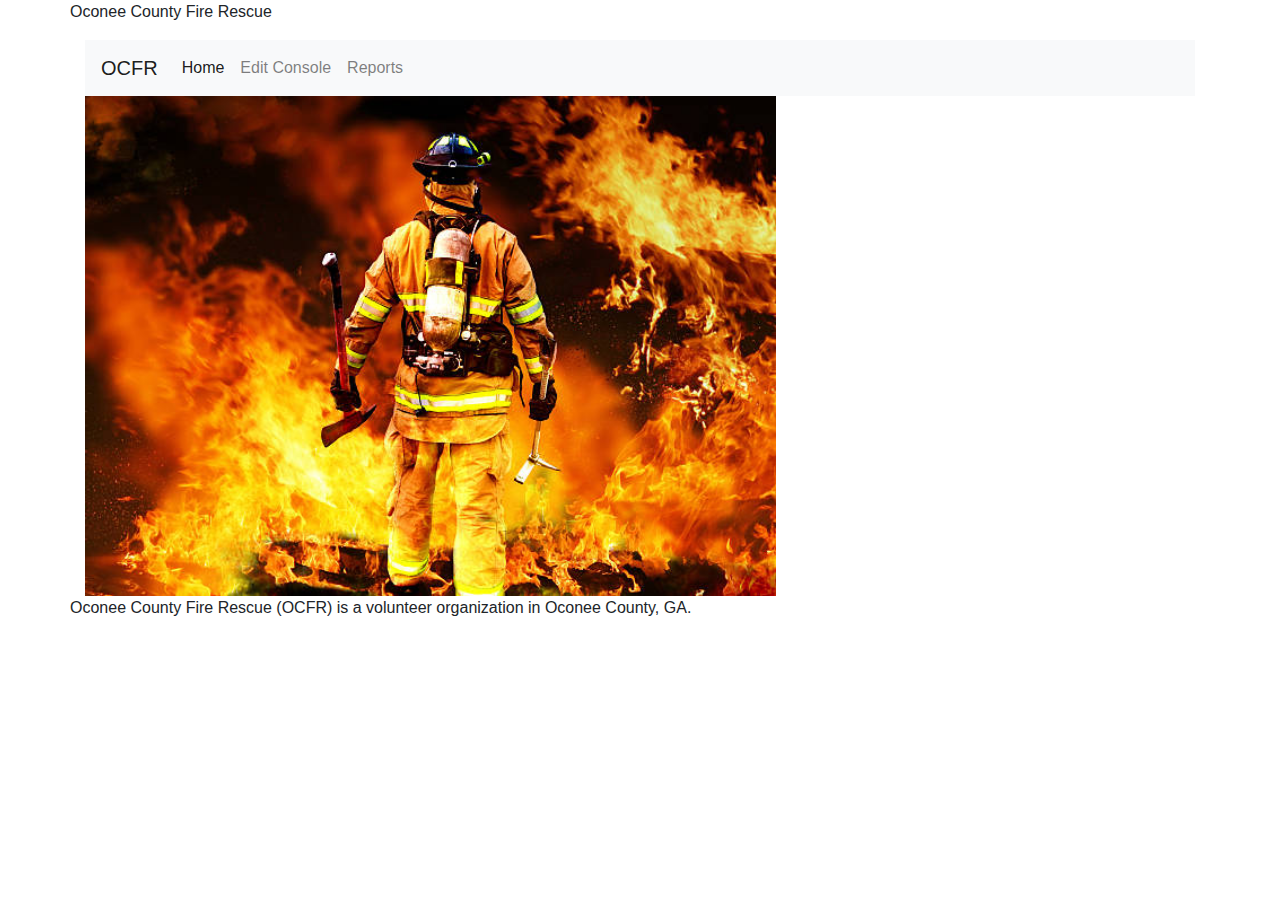
==== app/public/index.html @ 4b46d8ad "Merge pull request #4 from amitjha823/developer_cameron" ====
<!doctype html>
<html>
<head>
  <title>Home</title>
  <link rel="stylesheet" href="css/site.css" />
<link rel="stylesheet" href="https://stackpath.bootstrapcdn.com/bootstrap/4.3.1/css/bootstrap.min.css" integrity="sha384-ggOyR0iXCbMQv3Xipma34MD+dH/1fQ784/j6cY/iJTQUOhcWr7x9JvoRxT2MZw1T" crossorigin="anonymous">

</head>
<body>
  <!-- /* Bootstrap documentation nav Bar */ -->
  <div class="container">
      <header class="row">
          <p>Oconee County Fire Rescue</p>
      </header>

      <nav class="navbar navbar-expand-lg navbar-light bg-light">
      <a class="navbar-brand" href="#">OCFR</a>
      <button class="navbar-toggler" type="button" data-toggle="collapse" data-target="#navbarNavAltMarkup" aria-controls="navbarNavAltMarkup" aria-expanded="false" aria-label="Toggle navigation">
        <span class="navbar-toggler-icon"></span>
      </button>
      <div class="collapse navbar-collapse" id="navbarNavAltMarkup">
        <div class="navbar-nav">
          <a class="nav-item nav-link active" href="index.html">Home <span class="sr-only">(current)</span></a>
          <a class="nav-item nav-link" href="dataEntry.html">Edit Console</a>
          <a class="nav-item nav-link" href="reports.html">Reports</a>
        </div>
      </div>
    </nav>
      <main class="row">
        <div class="container">
          <img src="img/fire.jpg" alt="fireimage" height="500">
          <div>



      </main>

      <footer class="row">
          <p>Oconee County Fire Rescue (OCFR) is a volunteer organization in Oconee County, GA.</p>
      </footer>
</div>


</body>
</html>
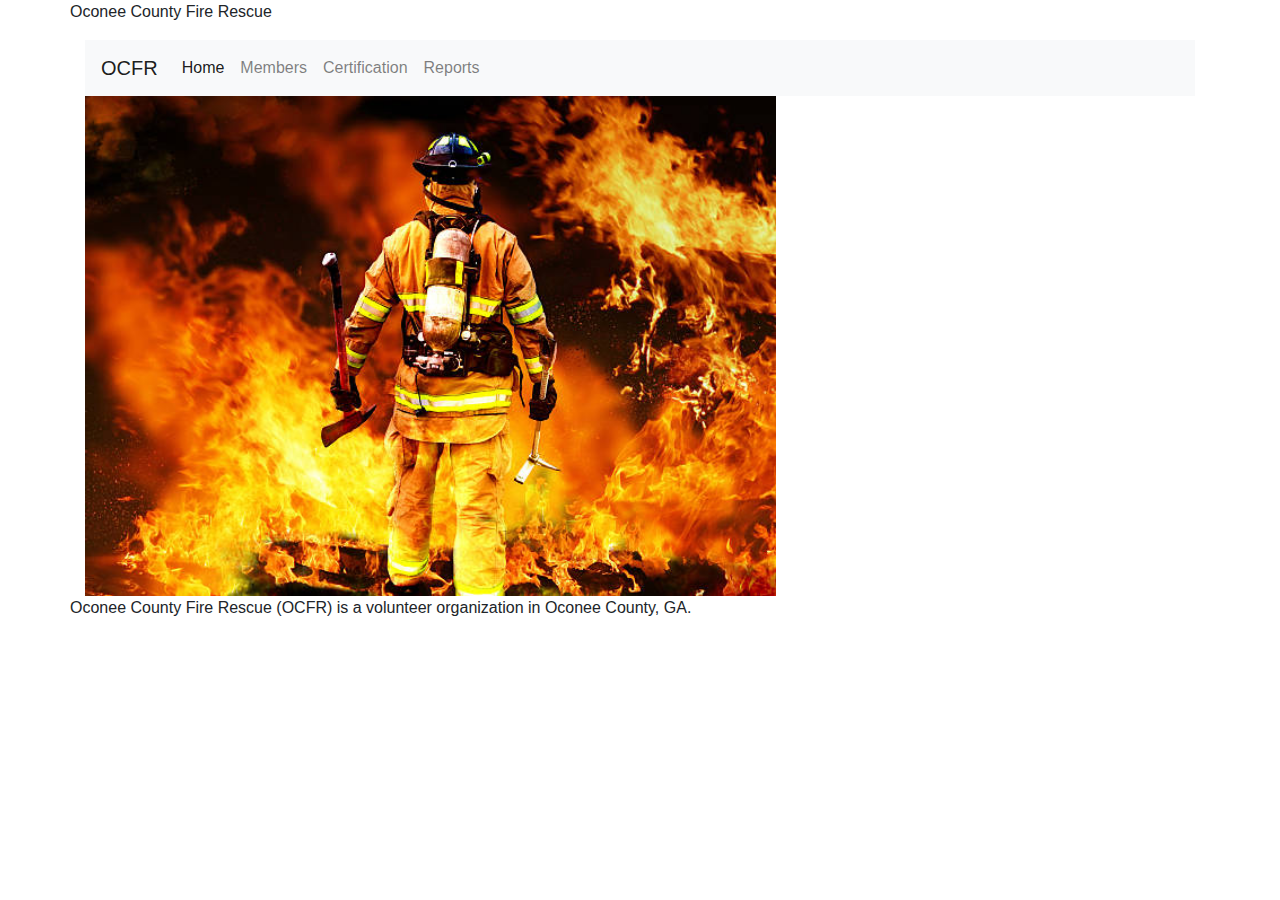
==== commit bd8bad71: "Merge pull request #6 from amitjha823/amit_feature1" ====
--- a/app/public/index.html
+++ b/app/public/index.html
@@ -21,7 +21,8 @@
       <div class="collapse navbar-collapse" id="navbarNavAltMarkup">
         <div class="navbar-nav">
           <a class="nav-item nav-link active" href="index.html">Home <span class="sr-only">(current)</span></a>
-          <a class="nav-item nav-link" href="dataEntry.html">Edit Console</a>
+          <a class="nav-item nav-link" href="members.html">Members</a>
+          <a class="nav-item nav-link" href="certification.html">Certification</a>
           <a class="nav-item nav-link" href="reports.html">Reports</a>
         </div>
       </div>
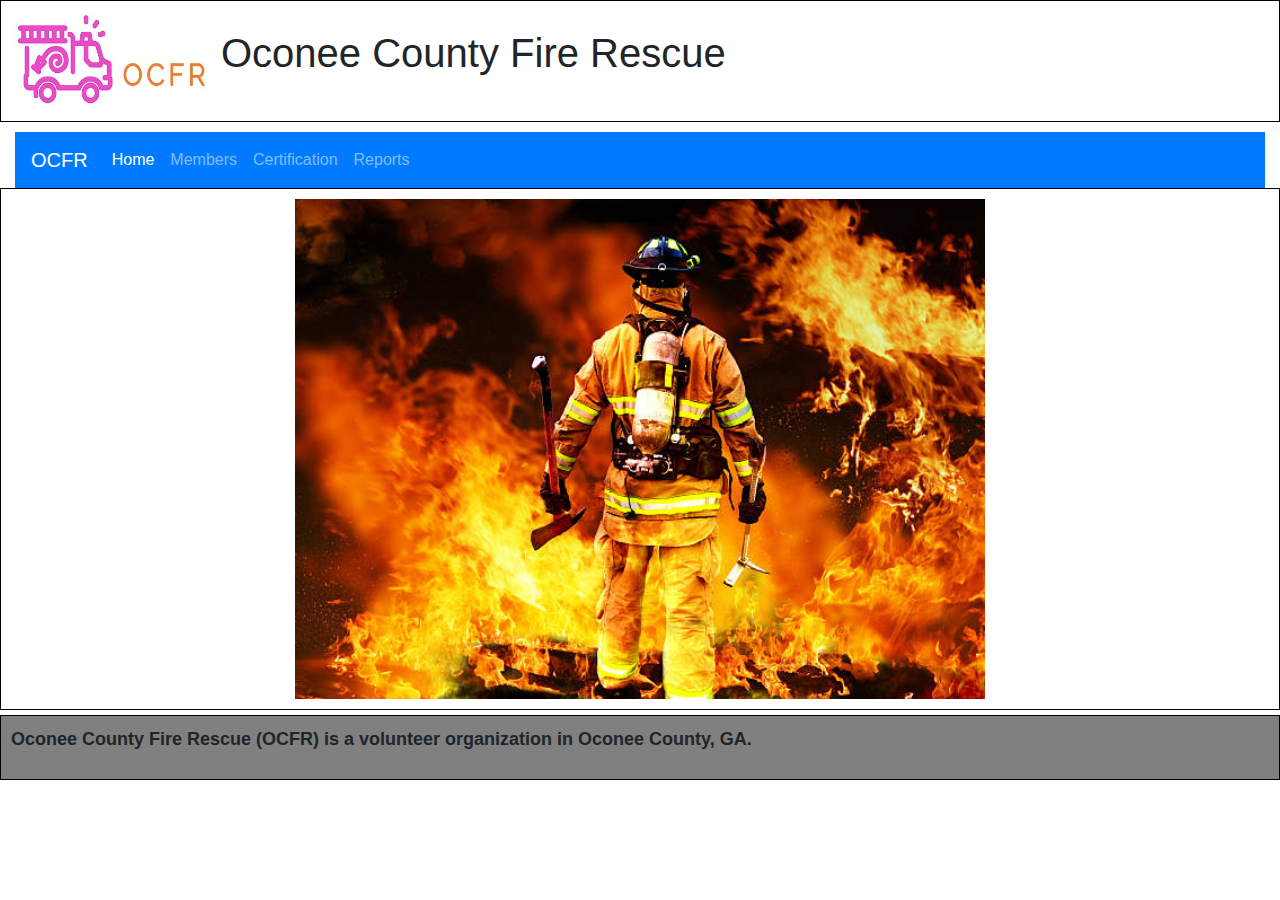
==== commit 3d7964f4: "Form UI changes and CSS changes" ====
--- a/app/public/index.html
+++ b/app/public/index.html
@@ -8,12 +8,13 @@
 </head>
 <body>
   <!-- /* Bootstrap documentation nav Bar */ -->
-  <div class="container">
-      <header class="row">
-          <p>Oconee County Fire Rescue</p>
+  <div class="container-fluid" >
+      <header class="row" id="headerbar">
+        <img src="img/logo.jpg" alt="logo" />
+          <h1>Oconee County Fire Rescue</h1>
       </header>
 
-      <nav class="navbar navbar-expand-lg navbar-light bg-light">
+      <nav class="navbar navbar-expand-lg navbar-dark bg-primary">
       <a class="navbar-brand" href="#">OCFR</a>
       <button class="navbar-toggler" type="button" data-toggle="collapse" data-target="#navbarNavAltMarkup" aria-controls="navbarNavAltMarkup" aria-expanded="false" aria-label="Toggle navigation">
         <span class="navbar-toggler-icon"></span>
--- a/app/public/css/site.css
+++ b/app/public/css/site.css
@@ -0,0 +1,59 @@
+        header{
+            border: 1px solid black;
+            padding: 10px;
+            font-size: large;
+            font-weight: bold;
+            margin-bottom: 10px;
+            background-color: white;
+            min-height: 50px;
+          }
+          footer{
+            border: 1px solid black;
+            padding: 10px;
+            font-size: large;
+            font-weight: bold;
+            margin-bottom: 10px;
+            background-color: grey;
+          }
+        main{
+              border: 1px solid black;
+              padding: 5px;
+              font-size: large;
+              margin-bottom: 5px;
+              background-color: white;
+              min-height: 300px;
+          }
+
+
+
+
+        div.polaroid {
+          width: 80%;
+          background-color: white;
+          box-shadow: 0 4px 8px 0 rgba(0, 0, 0, 0.2), 0 6px 20px 0 rgba(0, 0, 0, 0.19);
+          margin-bottom: 25px;
+        }
+
+        div.container {
+          text-align: center;
+          padding: 5px 5px;
+        }
+
+
+        body {
+            font-family: sans-serif;
+        }
+
+
+        #headerbar img {
+          float: left;
+          width: 200px;
+          height: 100px;
+          background: #555;
+        }
+
+        #headerbar h1 {
+          position: relative;
+          top: 18px;
+          left: 10px;
+        }
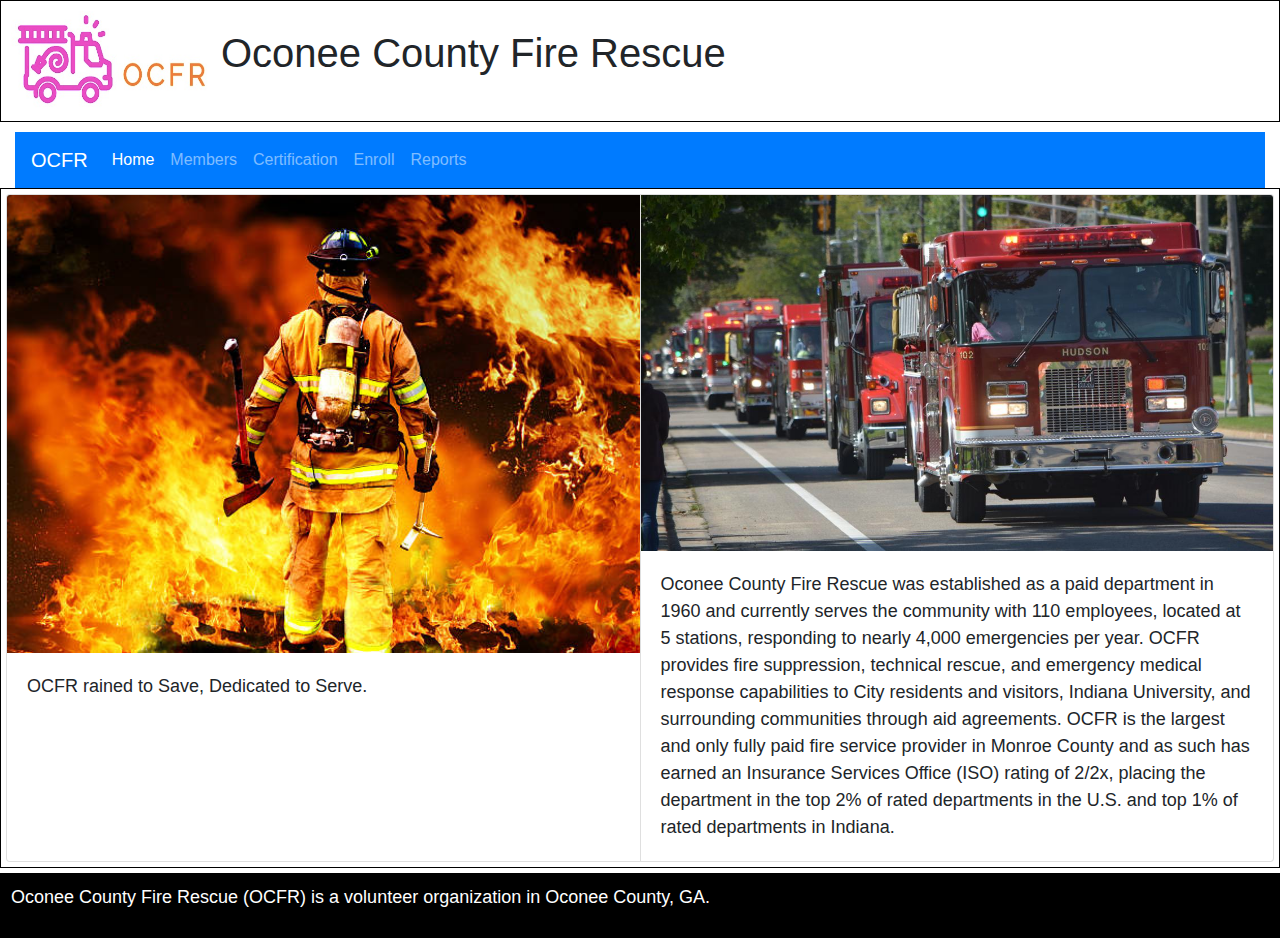
==== commit ae5100d0: "Report fixes and Home page changes" ====
--- a/app/public/index.html
+++ b/app/public/index.html
@@ -24,14 +24,33 @@
           <a class="nav-item nav-link active" href="index.html">Home <span class="sr-only">(current)</span></a>
           <a class="nav-item nav-link" href="members.html">Members</a>
           <a class="nav-item nav-link" href="certification.html">Certification</a>
+          <a class="nav-item nav-link" href="enrollment.html">Enroll</a>
           <a class="nav-item nav-link" href="reports.html">Reports</a>
         </div>
       </div>
     </nav>
       <main class="row">
-        <div class="container">
-          <img src="img/fire.jpg" alt="fireimage" height="500">
-          <div>
+
+        <div class="card-group">
+              <div class="card">
+                  <img class="card-img-top" src="img/fire.jpg" alt="Card image cap">
+                  <div class="card-body">
+                      <p class="card-text">OCFR rained to Save, Dedicated to Serve.</p>
+                  </div>
+              </div>
+              <div class="card">
+                  <img class="card-img-top" src="img/fire_truck.jpg" alt="Card image cap">
+                  <div class="card-body">
+                      <p class="card-text">Oconee County Fire Rescue was established as a paid department in 1960 and currently serves the community with 110 employees, located at 5 stations, responding to nearly 4,000 emergencies per year. OCFR provides fire suppression, technical rescue, and emergency medical response capabilities to City residents and visitors, Indiana University, and surrounding communities through aid agreements.
+
+OCFR is the largest and only fully paid fire service provider in Monroe County and as such has earned an Insurance Services Office (ISO) rating of 2/2x, placing the department in the top 2% of rated departments in the U.S. and top 1% of rated departments in Indiana.  </p>
+                  </div>
+              </div>
+
+          </div>
+
+
+
 
 
 
--- a/app/public/css/site.css
+++ b/app/public/css/site.css
@@ -10,10 +10,12 @@
           footer{
             border: 1px solid black;
             padding: 10px;
+            color: white;
+            font-family: sans-serif;
             font-size: large;
-            font-weight: bold;
+            text-align: center;
             margin-bottom: 10px;
-            background-color: grey;
+            background-color: black;
           }
         main{
               border: 1px solid black;
@@ -23,6 +25,39 @@
               background-color: white;
               min-height: 300px;
           }
+        th[role=columnheader]:not(.no-sort) {
+        	cursor: pointer;
+        }
+
+        th[role=columnheader]:not(.no-sort):after {
+        	content: '';
+        	float: right;
+        	margin-top: 7px;
+        	border-width: 0 4px 4px;
+        	border-style: solid;
+        	border-color: #404040 transparent;
+        	visibility: hidden;
+        	opacity: 0;
+        	-ms-user-select: none;
+        	-webkit-user-select: none;
+        	-moz-user-select: none;
+        	user-select: none;
+        }
+
+        th[aria-sort=ascending]:not(.no-sort):after {
+        	border-bottom: none;
+        	border-width: 4px 4px 0;
+        }
+
+        th[aria-sort]:not(.no-sort):after {
+        	visibility: visible;
+        	opacity: 0.4;
+        }
+
+        th[role=columnheader]:not(.no-sort):hover:after {
+        	visibility: visible;
+        	opacity: 1;
+        }
 
 
 
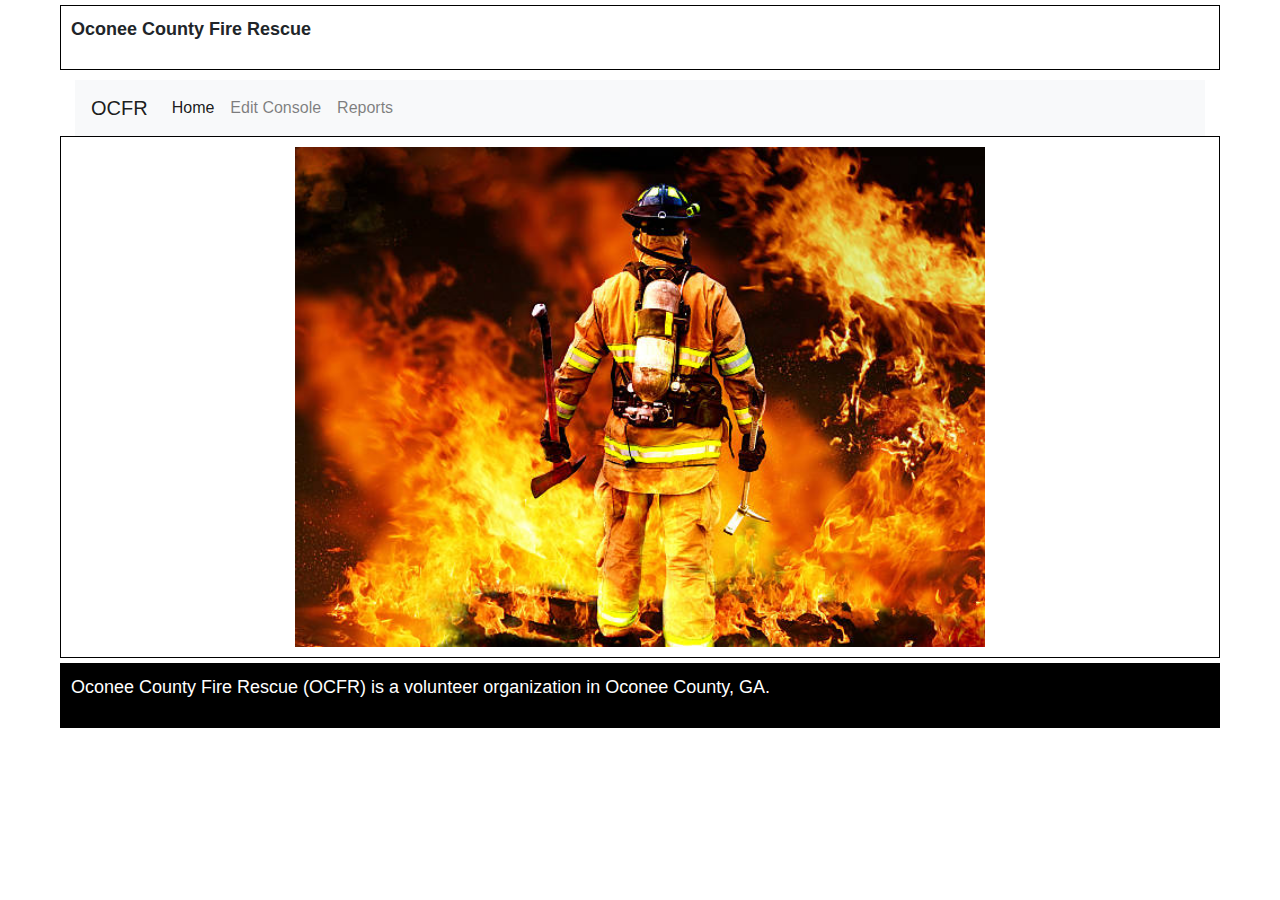
==== commit 4cdfecd8: "Merge branch 'feature_yanan' of https://github.com/amitjha823/DS_Final_Project into feature_yanan" ====
--- a/app/public/index.html
+++ b/app/public/index.html
@@ -8,13 +8,12 @@
 </head>
 <body>
   <!-- /* Bootstrap documentation nav Bar */ -->
-  <div class="container-fluid" >
-      <header class="row" id="headerbar">
-        <img src="img/logo.jpg" alt="logo" />
-          <h1>Oconee County Fire Rescue</h1>
+  <div class="container">
+      <header class="row">
+          <p>Oconee County Fire Rescue</p>
       </header>
 
-      <nav class="navbar navbar-expand-lg navbar-dark bg-primary">
+      <nav class="navbar navbar-expand-lg navbar-light bg-light">
       <a class="navbar-brand" href="#">OCFR</a>
       <button class="navbar-toggler" type="button" data-toggle="collapse" data-target="#navbarNavAltMarkup" aria-controls="navbarNavAltMarkup" aria-expanded="false" aria-label="Toggle navigation">
         <span class="navbar-toggler-icon"></span>
@@ -22,35 +21,15 @@
       <div class="collapse navbar-collapse" id="navbarNavAltMarkup">
         <div class="navbar-nav">
           <a class="nav-item nav-link active" href="index.html">Home <span class="sr-only">(current)</span></a>
-          <a class="nav-item nav-link" href="members.html">Members</a>
-          <a class="nav-item nav-link" href="certification.html">Certification</a>
-          <a class="nav-item nav-link" href="enrollment.html">Enroll</a>
+          <a class="nav-item nav-link" href="dataEntry.html">Edit Console</a>
           <a class="nav-item nav-link" href="reports.html">Reports</a>
         </div>
       </div>
     </nav>
       <main class="row">
-
-        <div class="card-group">
-              <div class="card">
-                  <img class="card-img-top" src="img/fire.jpg" alt="Card image cap">
-                  <div class="card-body">
-                      <p class="card-text">OCFR rained to Save, Dedicated to Serve.</p>
-                  </div>
-              </div>
-              <div class="card">
-                  <img class="card-img-top" src="img/fire_truck.jpg" alt="Card image cap">
-                  <div class="card-body">
-                      <p class="card-text">Oconee County Fire Rescue was established as a paid department in 1960 and currently serves the community with 110 employees, located at 5 stations, responding to nearly 4,000 emergencies per year. OCFR provides fire suppression, technical rescue, and emergency medical response capabilities to City residents and visitors, Indiana University, and surrounding communities through aid agreements.
-
-OCFR is the largest and only fully paid fire service provider in Monroe County and as such has earned an Insurance Services Office (ISO) rating of 2/2x, placing the department in the top 2% of rated departments in the U.S. and top 1% of rated departments in Indiana.  </p>
-                  </div>
-              </div>
-
-          </div>
-
-
-
+        <div class="container">
+          <img src="img/fire.jpg" alt="fireimage" height="500">
+          <div>
 
 
 
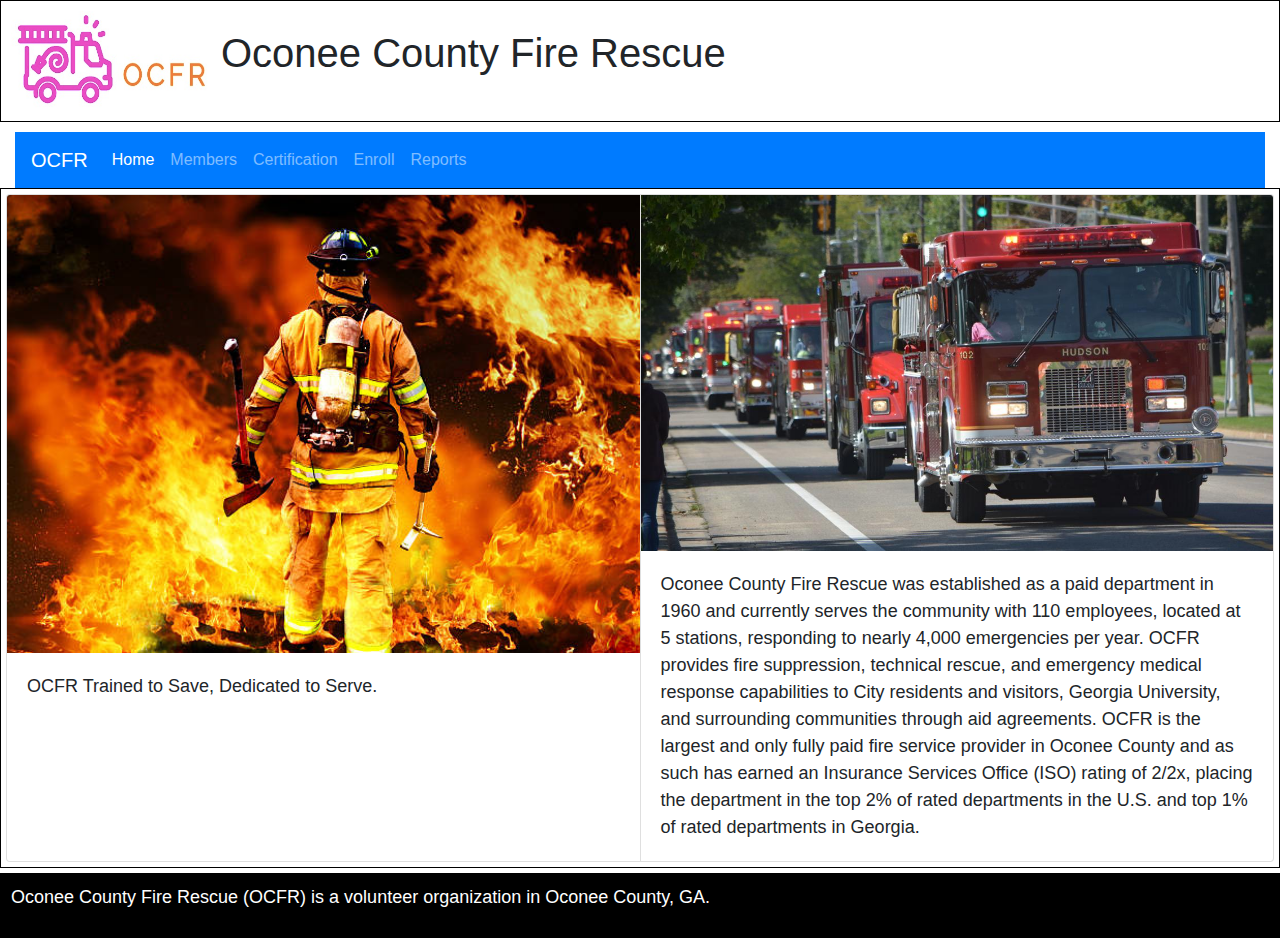
==== commit 356da0a5: "HoverOver and Typo" ====
--- a/app/public/index.html
+++ b/app/public/index.html
@@ -8,12 +8,13 @@
 </head>
 <body>
   <!-- /* Bootstrap documentation nav Bar */ -->
-  <div class="container">
-      <header class="row">
-          <p>Oconee County Fire Rescue</p>
+  <div class="container-fluid" >
+      <header class="row" id="headerbar">
+        <img src="img/logo.jpg" alt="logo" />
+          <h1>Oconee County Fire Rescue</h1>
       </header>
 
-      <nav class="navbar navbar-expand-lg navbar-light bg-light">
+      <nav class="navbar navbar-expand-lg navbar-dark bg-primary">
       <a class="navbar-brand" href="#">OCFR</a>
       <button class="navbar-toggler" type="button" data-toggle="collapse" data-target="#navbarNavAltMarkup" aria-controls="navbarNavAltMarkup" aria-expanded="false" aria-label="Toggle navigation">
         <span class="navbar-toggler-icon"></span>
@@ -21,15 +22,35 @@
       <div class="collapse navbar-collapse" id="navbarNavAltMarkup">
         <div class="navbar-nav">
           <a class="nav-item nav-link active" href="index.html">Home <span class="sr-only">(current)</span></a>
-          <a class="nav-item nav-link" href="dataEntry.html">Edit Console</a>
+          <a class="nav-item nav-link" href="members.html">Members</a>
+          <a class="nav-item nav-link" href="certification.html">Certification</a>
+          <a class="nav-item nav-link" href="enrollment.html">Enroll</a>
           <a class="nav-item nav-link" href="reports.html">Reports</a>
         </div>
       </div>
     </nav>
       <main class="row">
-        <div class="container">
-          <img src="img/fire.jpg" alt="fireimage" height="500">
-          <div>
+
+        <div class="card-group">
+              <div class="card">
+                  <img class="card-img-top" src="img/fire.jpg" alt="Card image cap">
+                  <div class="card-body">
+                      <p class="card-text">OCFR Trained to Save, Dedicated to Serve.</p>
+                  </div>
+              </div>
+              <div class="card">
+                  <img class="card-img-top" src="img/fire_truck.jpg" alt="Card image cap">
+                  <div class="card-body">
+                      <p class="card-text">Oconee County Fire Rescue was established as a paid department in 1960 and currently serves the community with 110 employees, located at 5 stations, responding to nearly 4,000 emergencies per year. OCFR provides fire suppression, technical rescue, and emergency medical response capabilities to City residents and visitors, Georgia University, and surrounding communities through aid agreements.
+
+OCFR is the largest and only fully paid fire service provider in Oconee County and as such has earned an Insurance Services Office (ISO) rating of 2/2x, placing the department in the top 2% of rated departments in the U.S. and top 1% of rated departments in Georgia.  </p>
+                  </div>
+              </div>
+
+          </div>
+
+
+
 
 
 
